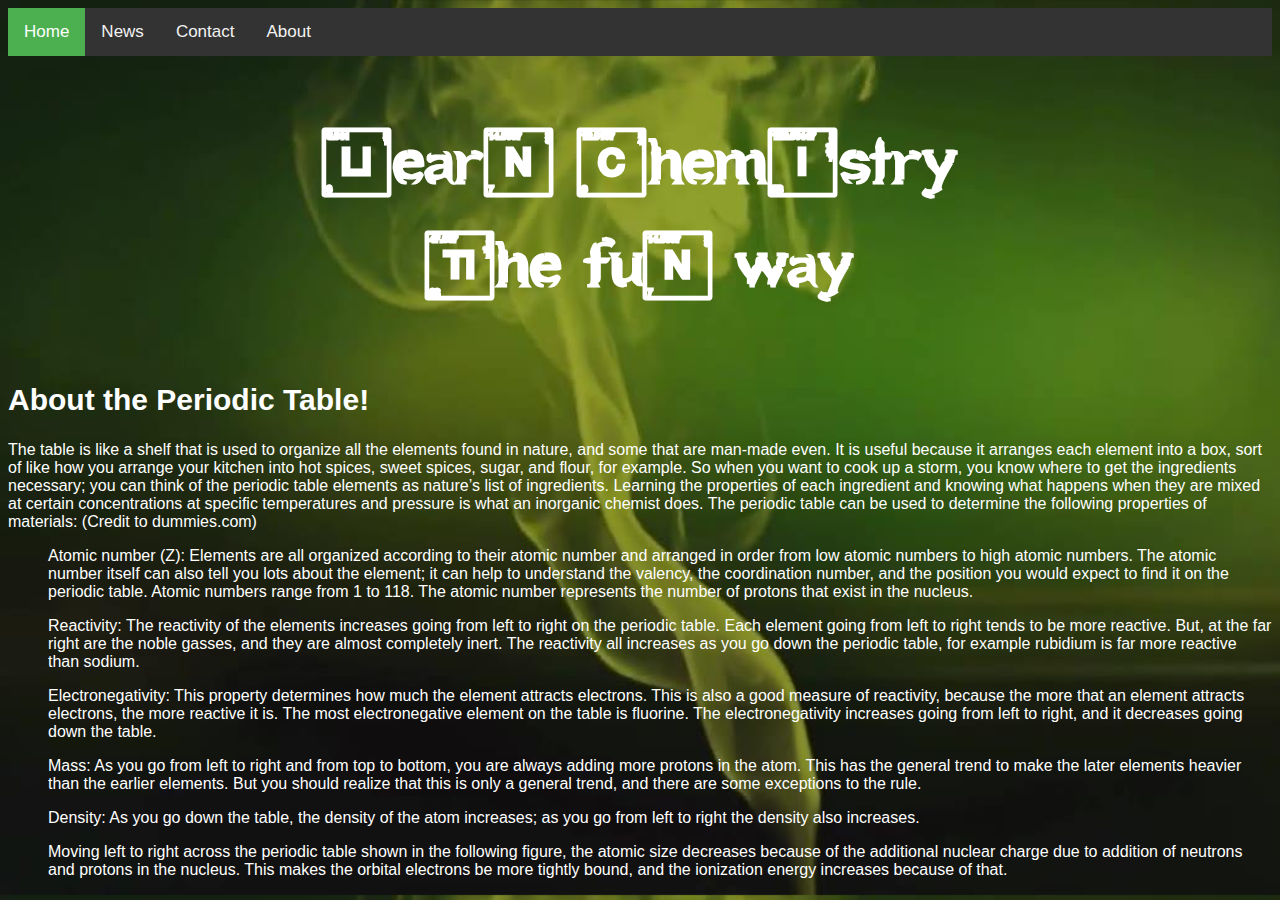
==== About.html @ dce61638 "updated about page" ====
<!DOCTYPE html>
<html>
<head>
  <title> About ! </title>
  <link rel="stylesheet" href="about.css">
</head>
<body>
  <div class="topnav">
  <a class="active" href="index.html">Home</a>
  <a href="#news">News</a>
  <a href="#contact">Contact</a>
  <a href="about.html">About</a>
  </div>
<h1>LearN ChemIstry<br>The fuN way</h1>
  <h2> About the Periodic Table! </h2>
<p> The table is like a shelf that is used to organize all the elements found in nature, and some that are man-made even. It is useful because it arranges each element into a box, sort of like how you arrange your kitchen into hot spices, sweet spices, sugar, and flour, for example. So when you want to cook up a storm, you know where to get the ingredients necessary; you can think of the periodic table elements as nature’s list of ingredients. Learning the properties of each ingredient and knowing what happens when they are mixed at certain concentrations at specific temperatures and pressure is what an inorganic chemist does.

The periodic table can be used to determine the following properties of materials: (Credit to dummies.com)

<ul>Atomic number (Z): Elements are all organized according to their atomic number and arranged in order from low atomic numbers to high atomic numbers. The atomic number itself can also tell you lots about the element; it can help to understand the valency, the coordination number, and the position you would expect to find it on the periodic table. Atomic numbers range from 1 to 118. The atomic number represents the number of protons that exist in the nucleus. </ul>

<ul>Reactivity: The reactivity of the elements increases going from left to right on the periodic table. Each element going from left to right tends to be more reactive. But, at the far right are the noble gasses, and they are almost completely inert. The reactivity all increases as you go down the periodic table, for example rubidium is far more reactive than sodium. </ul>

<ul>Electronegativity: This property determines how much the element attracts electrons. This is also a good measure of reactivity, because the more that an element attracts electrons, the more reactive it is. The most electronegative element on the table is fluorine. The electronegativity increases going from left to right, and it decreases going down the table. </ul>

<ul>Mass: As you go from left to right and from top to bottom, you are always adding more protons in the atom. This has the general trend to make the later elements heavier than the earlier elements. But you should realize that this is only a general trend, and there are some exceptions to the rule. </ul>

<ul>Density: As you go down the table, the density of the atom increases; as you go from left to right the density also increases. </ul>

<ul>Moving left to right across the periodic table shown in the following figure, the atomic size decreases because of the additional nuclear charge due to addition of neutrons and protons in the nucleus. This makes the orbital electrons be more tightly bound, and the ionization energy increases because of that. </ul>


</p>
---- about.css ----
@font-face {
  font-family: breakingBadFont;
  src: url(fonts/breakingBad.ttf);
}
h1 {
	font-size:90px;
	font-family: breakingBadFont;
	color: white;
	text-align:center;
}
body {
  background-image: url('breakingBad.jpg');
  background-size: cover;
  font-family: 'Helvetica'
}
h2 {
  color: white;
  font-size: 30px;
}
/* Add a black background color to the top navigation */
.topnav {
  background-color: #333;
  overflow: hidden;
}

/* Style the links inside the navigation bar */
.topnav a {
  float: left;
  color: #f2f2f2;
  text-align: center;
  padding: 14px 16px;
  text-decoration: none;
  font-size: 17px;
}

/* Change the color of links on hover */
.topnav a:hover {
  background-color: #ddd;
  color: black;
}

/* Add a color to the active/current link */
.topnav a.active {
  background-color: #4CAF50;
  color: white;
}
p{
  color: white;
}
ul{
  color: white;
}
br{
  color: white;
}
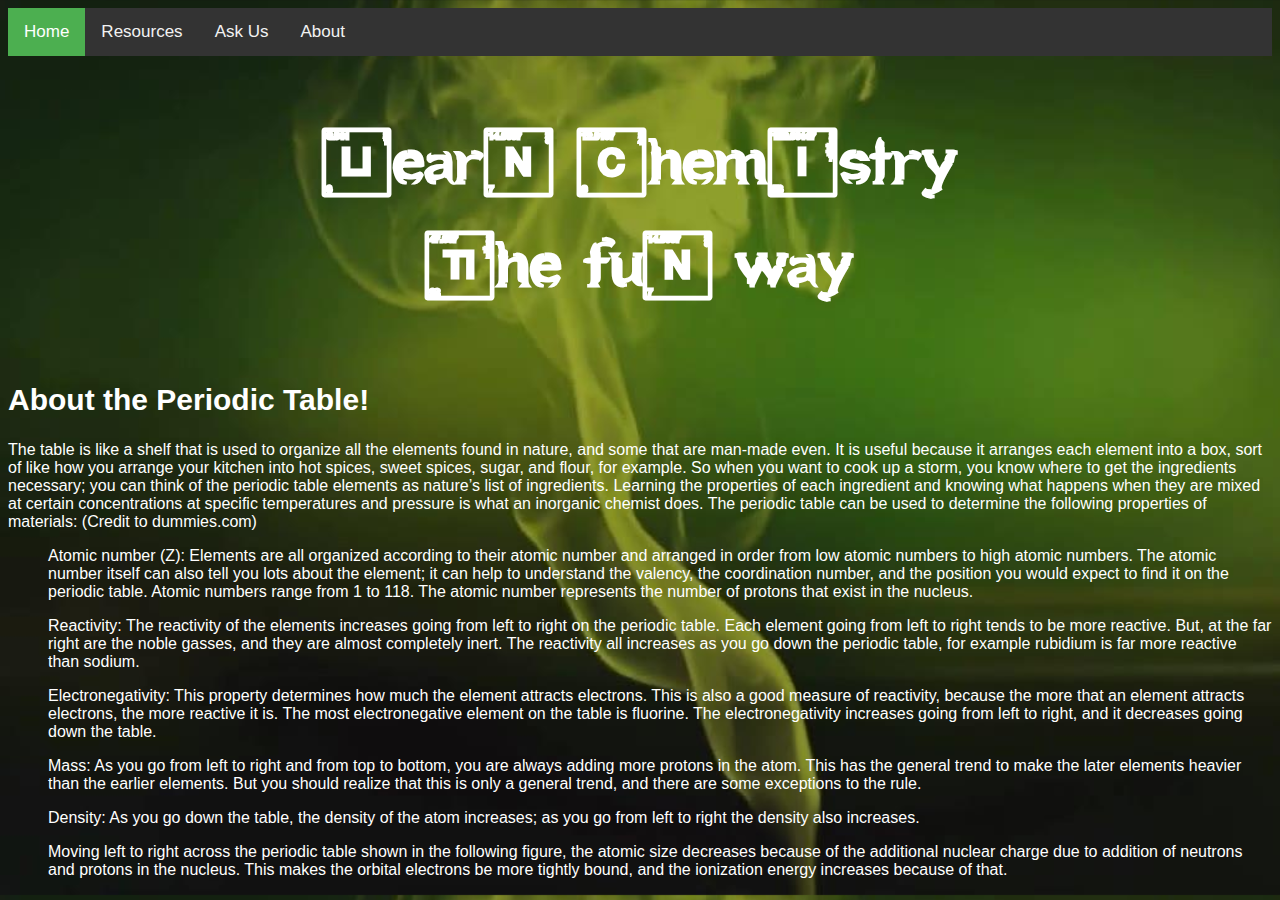
==== commit 84cae55b: "Merge branch 'master' of https://github.com/seresino/periodic-table-2" ====
--- a/About.html
+++ b/About.html
@@ -7,8 +7,8 @@
 <body>
   <div class="topnav">
   <a class="active" href="index.html">Home</a>
-  <a href="#news">News</a>
-  <a href="#contact">Contact</a>
+  <a href="#news">Resources</a>
+  <a href="#contact">Ask Us</a>
   <a href="about.html">About</a>
   </div>
 <h1>LearN ChemIstry<br>The fuN way</h1>
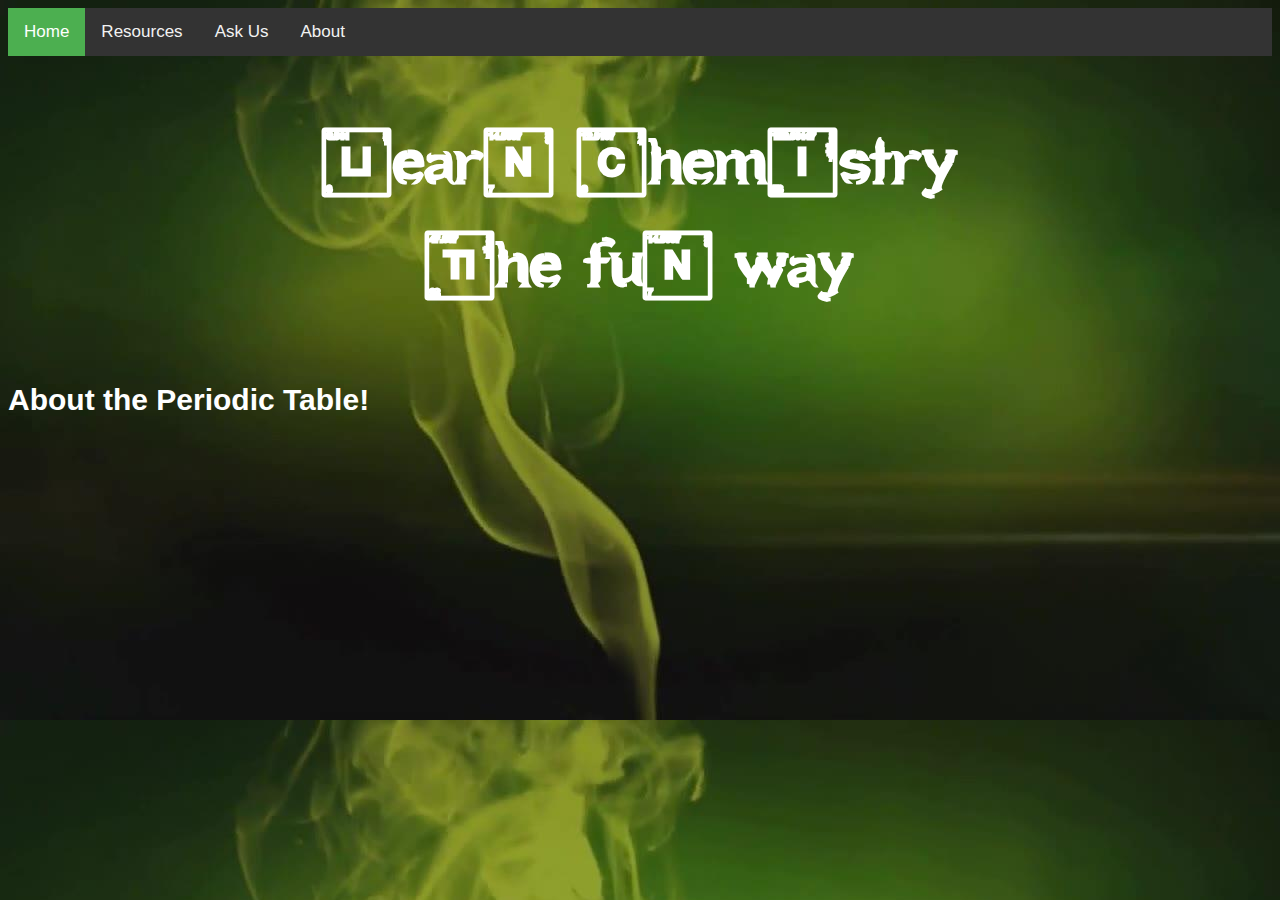
==== commit cfc05448: "linked nav bar" ====
--- a/About.html
+++ b/About.html
@@ -7,27 +7,9 @@
 <body>
   <div class="topnav">
   <a class="active" href="index.html">Home</a>
-  <a href="#news">Resources</a>
+  <a href="#resources.html">Resources</a>
   <a href="#contact">Ask Us</a>
   <a href="about.html">About</a>
   </div>
 <h1>LearN ChemIstry<br>The fuN way</h1>
   <h2> About the Periodic Table! </h2>
-<p> The table is like a shelf that is used to organize all the elements found in nature, and some that are man-made even. It is useful because it arranges each element into a box, sort of like how you arrange your kitchen into hot spices, sweet spices, sugar, and flour, for example. So when you want to cook up a storm, you know where to get the ingredients necessary; you can think of the periodic table elements as nature’s list of ingredients. Learning the properties of each ingredient and knowing what happens when they are mixed at certain concentrations at specific temperatures and pressure is what an inorganic chemist does.
-
-The periodic table can be used to determine the following properties of materials: (Credit to dummies.com)
-
-<ul>Atomic number (Z): Elements are all organized according to their atomic number and arranged in order from low atomic numbers to high atomic numbers. The atomic number itself can also tell you lots about the element; it can help to understand the valency, the coordination number, and the position you would expect to find it on the periodic table. Atomic numbers range from 1 to 118. The atomic number represents the number of protons that exist in the nucleus. </ul>
-
-<ul>Reactivity: The reactivity of the elements increases going from left to right on the periodic table. Each element going from left to right tends to be more reactive. But, at the far right are the noble gasses, and they are almost completely inert. The reactivity all increases as you go down the periodic table, for example rubidium is far more reactive than sodium. </ul>
-
-<ul>Electronegativity: This property determines how much the element attracts electrons. This is also a good measure of reactivity, because the more that an element attracts electrons, the more reactive it is. The most electronegative element on the table is fluorine. The electronegativity increases going from left to right, and it decreases going down the table. </ul>
-
-<ul>Mass: As you go from left to right and from top to bottom, you are always adding more protons in the atom. This has the general trend to make the later elements heavier than the earlier elements. But you should realize that this is only a general trend, and there are some exceptions to the rule. </ul>
-
-<ul>Density: As you go down the table, the density of the atom increases; as you go from left to right the density also increases. </ul>
-
-<ul>Moving left to right across the periodic table shown in the following figure, the atomic size decreases because of the additional nuclear charge due to addition of neutrons and protons in the nucleus. This makes the orbital electrons be more tightly bound, and the ionization energy increases because of that. </ul>
-
-
-</p>
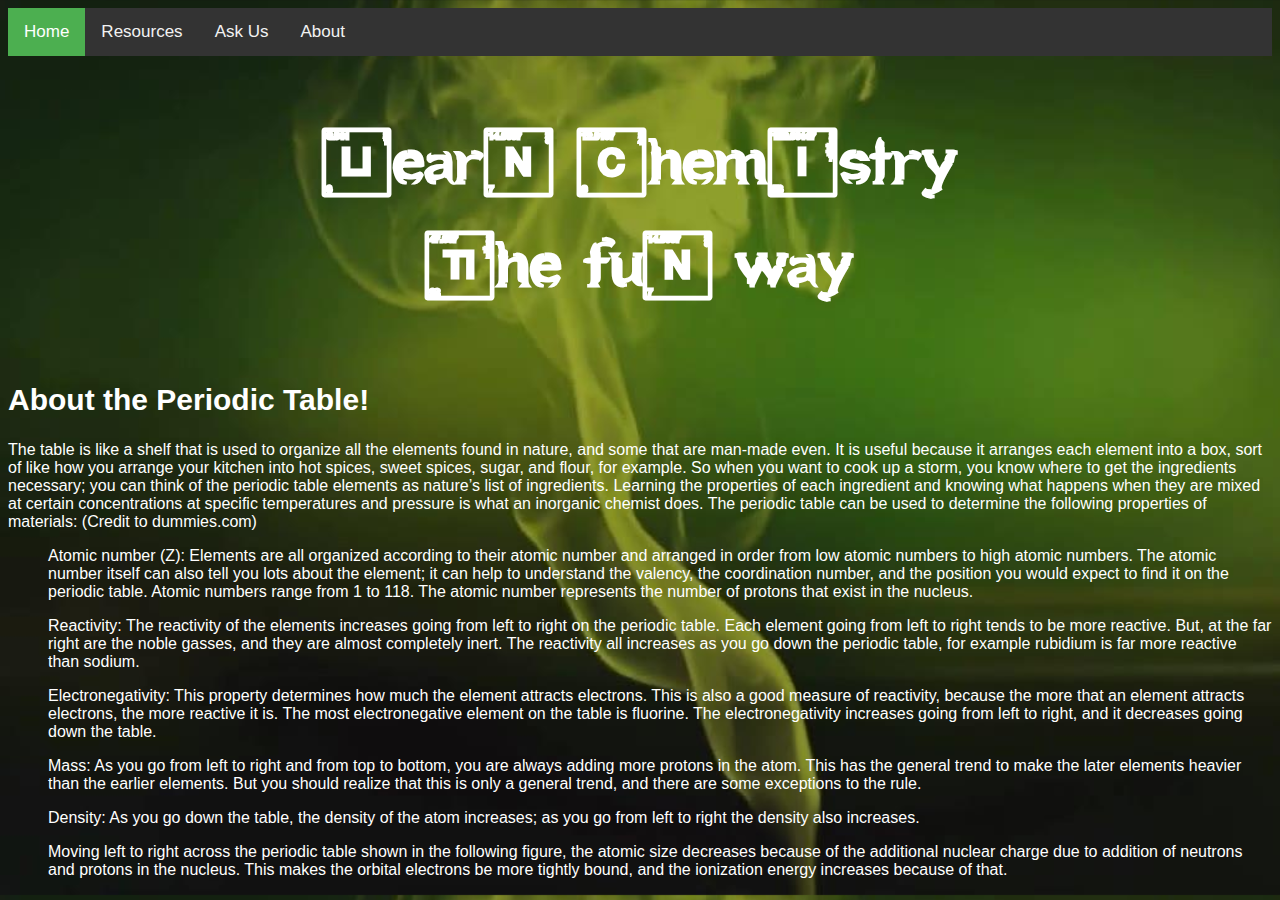
==== commit 4b80be75: "Merge branch 'master' of https://github.com/seresino/periodic-table-2" ====
--- a/About.html
+++ b/About.html
@@ -13,3 +13,21 @@
   </div>
 <h1>LearN ChemIstry<br>The fuN way</h1>
   <h2> About the Periodic Table! </h2>
+<p> The table is like a shelf that is used to organize all the elements found in nature, and some that are man-made even. It is useful because it arranges each element into a box, sort of like how you arrange your kitchen into hot spices, sweet spices, sugar, and flour, for example. So when you want to cook up a storm, you know where to get the ingredients necessary; you can think of the periodic table elements as nature’s list of ingredients. Learning the properties of each ingredient and knowing what happens when they are mixed at certain concentrations at specific temperatures and pressure is what an inorganic chemist does.
+
+The periodic table can be used to determine the following properties of materials: (Credit to dummies.com)
+
+<ul>Atomic number (Z): Elements are all organized according to their atomic number and arranged in order from low atomic numbers to high atomic numbers. The atomic number itself can also tell you lots about the element; it can help to understand the valency, the coordination number, and the position you would expect to find it on the periodic table. Atomic numbers range from 1 to 118. The atomic number represents the number of protons that exist in the nucleus. </ul>
+
+<ul>Reactivity: The reactivity of the elements increases going from left to right on the periodic table. Each element going from left to right tends to be more reactive. But, at the far right are the noble gasses, and they are almost completely inert. The reactivity all increases as you go down the periodic table, for example rubidium is far more reactive than sodium. </ul>
+
+<ul>Electronegativity: This property determines how much the element attracts electrons. This is also a good measure of reactivity, because the more that an element attracts electrons, the more reactive it is. The most electronegative element on the table is fluorine. The electronegativity increases going from left to right, and it decreases going down the table. </ul>
+
+<ul>Mass: As you go from left to right and from top to bottom, you are always adding more protons in the atom. This has the general trend to make the later elements heavier than the earlier elements. But you should realize that this is only a general trend, and there are some exceptions to the rule. </ul>
+
+<ul>Density: As you go down the table, the density of the atom increases; as you go from left to right the density also increases. </ul>
+
+<ul>Moving left to right across the periodic table shown in the following figure, the atomic size decreases because of the additional nuclear charge due to addition of neutrons and protons in the nucleus. This makes the orbital electrons be more tightly bound, and the ionization energy increases because of that. </ul>
+
+
+</p>
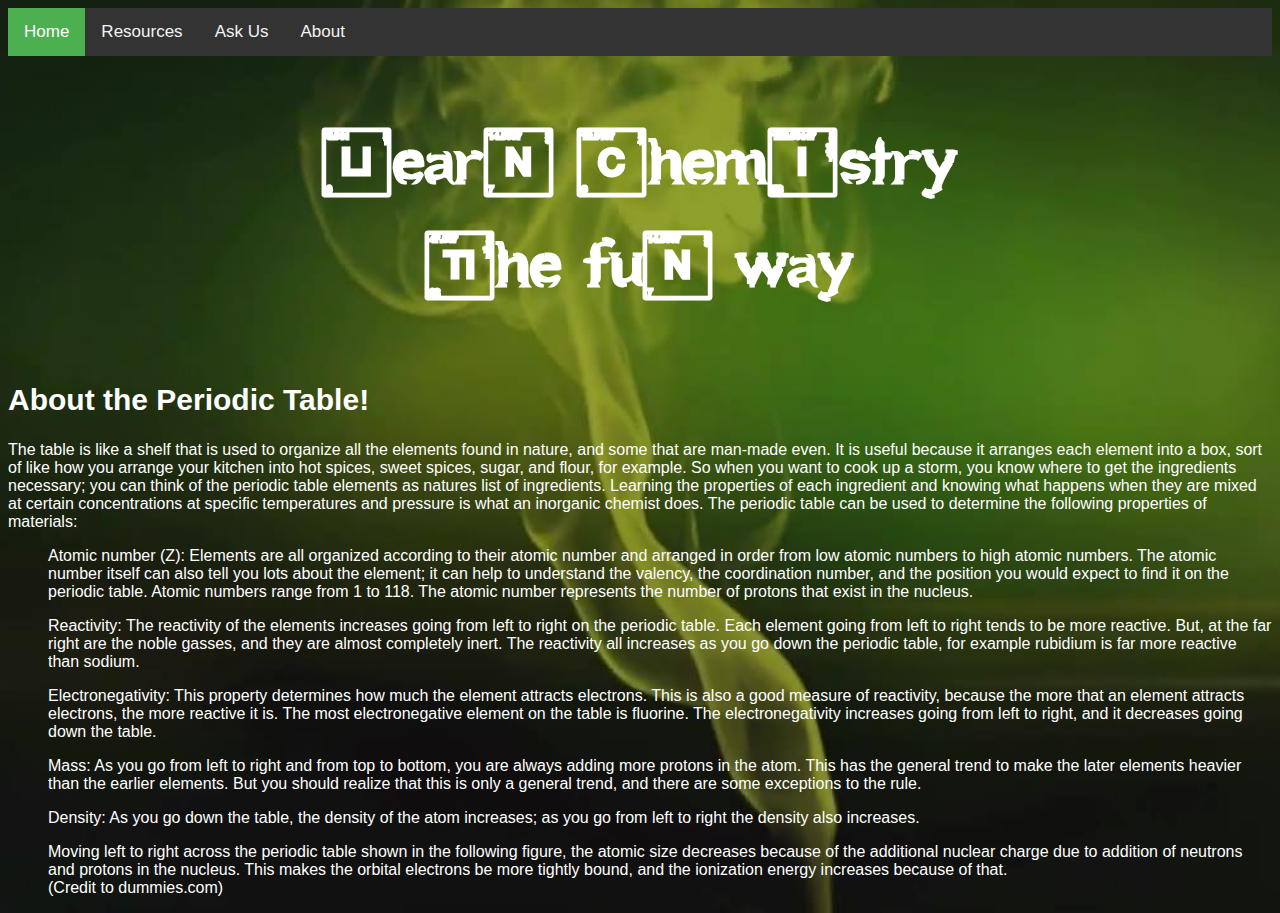
==== commit 932208b0: "edited about page" ====
--- a/About.html
+++ b/About.html
@@ -7,15 +7,15 @@
 <body>
   <div class="topnav">
   <a class="active" href="index.html">Home</a>
-  <a href="#resources.html">Resources</a>
+  <a href="resources.html">Resources</a>
   <a href="#contact">Ask Us</a>
   <a href="about.html">About</a>
   </div>
 <h1>LearN ChemIstry<br>The fuN way</h1>
   <h2> About the Periodic Table! </h2>
-<p> The table is like a shelf that is used to organize all the elements found in nature, and some that are man-made even. It is useful because it arranges each element into a box, sort of like how you arrange your kitchen into hot spices, sweet spices, sugar, and flour, for example. So when you want to cook up a storm, you know where to get the ingredients necessary; you can think of the periodic table elements as nature’s list of ingredients. Learning the properties of each ingredient and knowing what happens when they are mixed at certain concentrations at specific temperatures and pressure is what an inorganic chemist does.
+<p> The table is like a shelf that is used to organize all the elements found in nature, and some that are man-made even. It is useful because it arranges each element into a box, sort of like how you arrange your kitchen into hot spices, sweet spices, sugar, and flour, for example. So when you want to cook up a storm, you know where to get the ingredients necessary; you can think of the periodic table elements as natures list of ingredients. Learning the properties of each ingredient and knowing what happens when they are mixed at certain concentrations at specific temperatures and pressure is what an inorganic chemist does.
 
-The periodic table can be used to determine the following properties of materials: (Credit to dummies.com)
+The periodic table can be used to determine the following properties of materials:
 
 <ul>Atomic number (Z): Elements are all organized according to their atomic number and arranged in order from low atomic numbers to high atomic numbers. The atomic number itself can also tell you lots about the element; it can help to understand the valency, the coordination number, and the position you would expect to find it on the periodic table. Atomic numbers range from 1 to 118. The atomic number represents the number of protons that exist in the nucleus. </ul>
 
@@ -27,7 +27,7 @@
 
 <ul>Density: As you go down the table, the density of the atom increases; as you go from left to right the density also increases. </ul>
 
-<ul>Moving left to right across the periodic table shown in the following figure, the atomic size decreases because of the additional nuclear charge due to addition of neutrons and protons in the nucleus. This makes the orbital electrons be more tightly bound, and the ionization energy increases because of that. </ul>
+<ul>Moving left to right across the periodic table shown in the following figure, the atomic size decreases because of the additional nuclear charge due to addition of neutrons and protons in the nucleus. This makes the orbital electrons be more tightly bound, and the ionization energy increases because of that. <br> (Credit to dummies.com) </br> </ul>
 
 
 </p>
--- a/about.css
+++ b/about.css
@@ -51,5 +51,5 @@
   color: white;
 }
 br{
-  color: white;
+  color: grey;
 }
